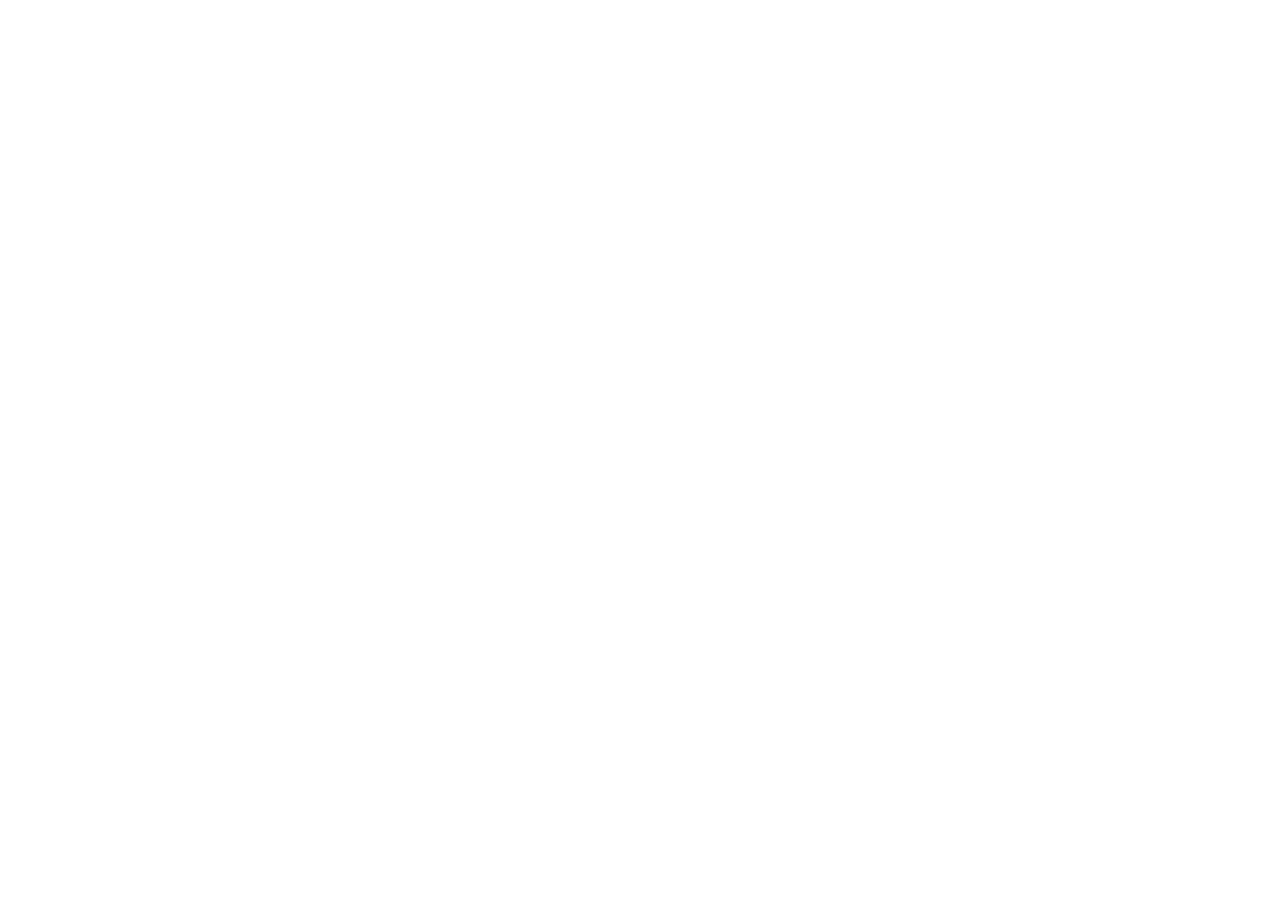
==== gallery.html @ 27e76ae7 "Add gallery.html" ====
<!DOCTYPE html>
<html lang="en">
<head>
    <meta charset="UTF-8">
    <meta http-equiv="X-UA-Compatible" content="IE=edge">
    <meta name="viewport" content="width=device-width, initial-scale=1.0">
    <title>Gallery</title>
</head>
<body>
    
</body>
</html>
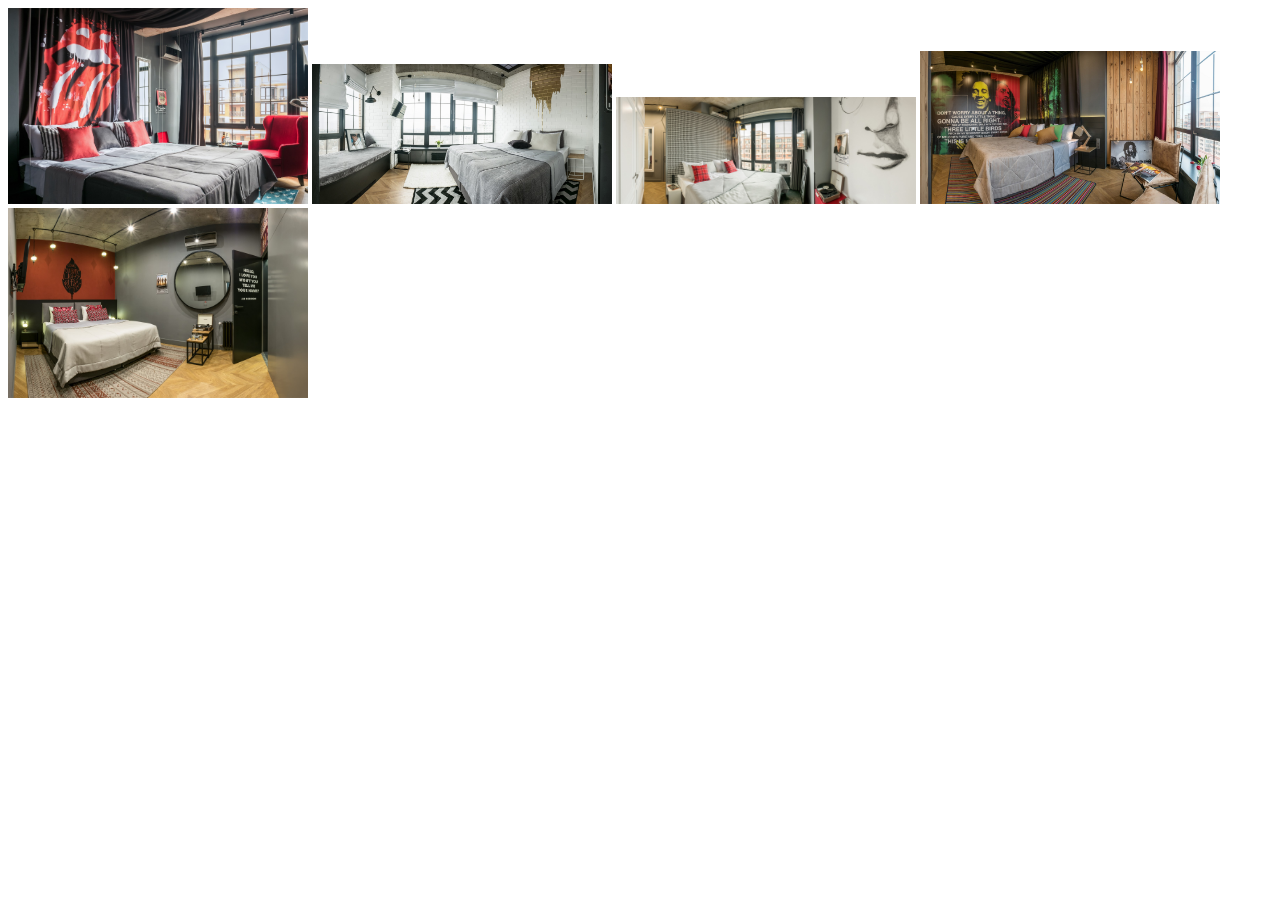
==== commit 8d376cd7: "add photos to gallery.html" ====
--- a/gallery.html
+++ b/gallery.html
@@ -5,8 +5,17 @@
     <meta http-equiv="X-UA-Compatible" content="IE=edge">
     <meta name="viewport" content="width=device-width, initial-scale=1.0">
     <title>Gallery</title>
+    <style>
+        img{width: 300px;}
+    </style>
 </head>
 <body>
+    <img src="./img/jagger.jpeg" alt="Mick Jagger Room ">
+    <img src="./img/kravitz.jpeg" alt="Lenny kravitz Room ">
+    <img src="./img/lennon.jpeg" alt="John Lennon Room ">
+    <img src="./img/marley.jpeg" alt="Bob marley Room ">
+    <img src="./img/morrison.jpeg" alt="Jim morrison Room ">
+
     
 </body>
 </html>